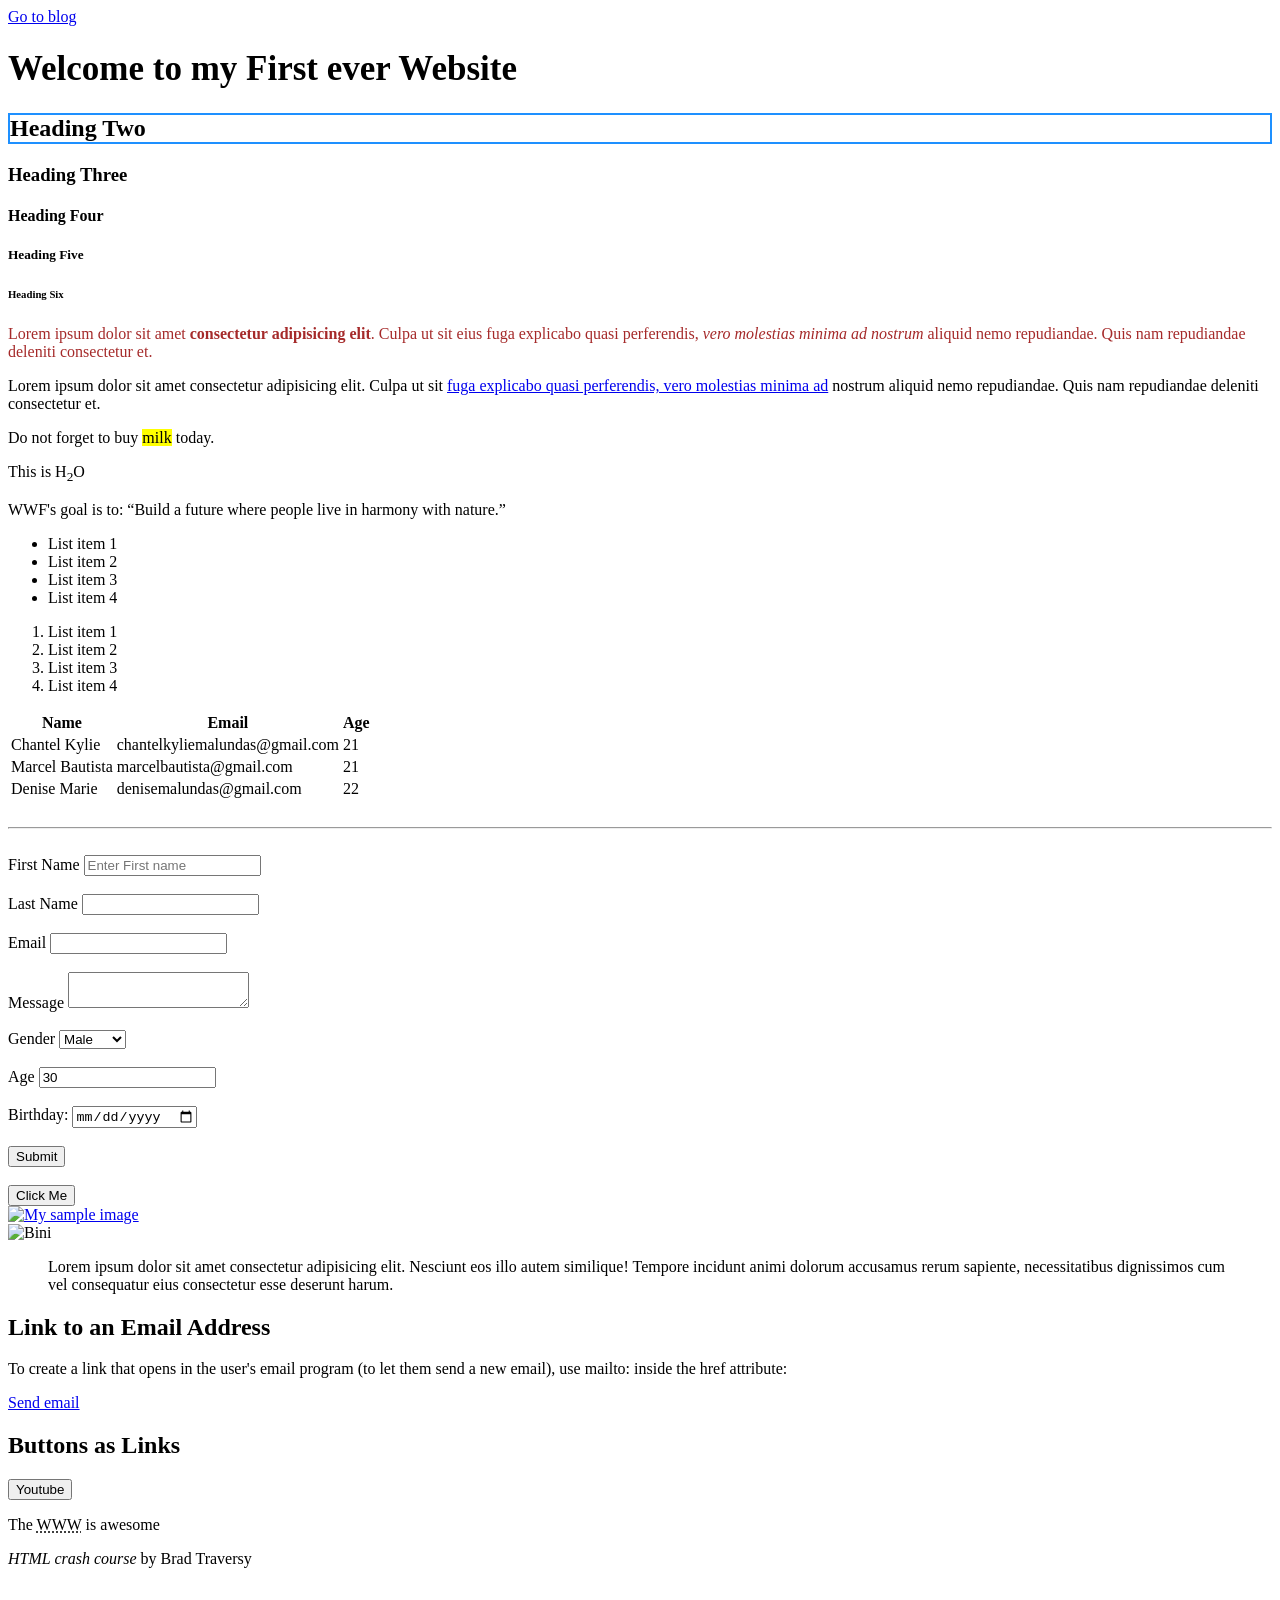
==== index.html @ e7158b21 "Add files via upload" ====
<!DOCTYPE html>
<html lang="en">
    <head>
        <title>HTML Cheat Sheet</title>
    </head>
    <body>
        <a href="blog.html">Go to blog</a>
        <!-- heading -->
         <h1 style="font-size: 35px;">Welcome to my First ever Website</h1>
         <h2 style="border: 2px solid dodgerblue;">Heading Two</h2>
         <h3>Heading Three</h3>
         <h4>Heading Four</h4>
         <h5>Heading Five</h5>
         <h6>Heading Six</h6>
         <!--Parangraph-->
         <p style="color: brown;">
            Lorem ipsum dolor sit amet <strong>consectetur adipisicing elit</strong>. Culpa ut sit eius fuga explicabo quasi perferendis, <em>vero molestias minima ad nostrum</em> aliquid nemo repudiandae. Quis nam repudiandae deleniti consectetur et.
         </p>
         <p style="font-family:Verdana">
            Lorem ipsum dolor sit amet consectetur adipisicing elit. Culpa ut sit <a href="http://google.com" target = "_blank">fuga explicabo quasi perferendis, vero molestias minima ad</a> nostrum aliquid nemo repudiandae. Quis nam repudiandae deleniti consectetur et.
         </p>
         <p>Do not forget to buy <mark>milk</mark> today.
         </p>
         <p>This is H<sub>2</sub>O</p>
         <p>WWF's goal is to: <q>Build a future where people live in harmony with nature.</q></p>
         <!--Lists-->
         <ul>
            <li>List item 1</li>
            <li>List item 2</li>
            <li>List item 3</li>
            <li>List item 4</li>
         </ul>

         <ol>
            <li>List item 1</li>
            <li>List item 2</li>
            <li>List item 3</li>
            <li>List item 4</li>
         </ol>

         <!--Table-->
         <table>
            <thead>
                <tr>
                    <th>Name</th>
                    <th>Email</th>
                    <th>Age</th>
                </tr>
            </thead>
            <tbody>
                <td>Chantel Kylie</td>
                <td>chantelkyliemalundas@gmail.com</td>
                <td>21</td>
            </tbody>
            <tbody>
                <td>Marcel Bautista</td>
                <td>marcelbautista@gmail.com</td>
                <td>21</td>
            </tbody>
            <tbody>
                <td>Denise Marie</td>
                <td>denisemalundas@gmail.com</td>
                <td>22</td>
            </tbody>
         </table>

         <br>
         <hr>
         <br>
         <!--Forms-->
         <form action="process.php" method="post">
            <div>
                <label>First Name</label>
            <input type="text" name = "firstName"
            placeholder="Enter First name">
            </div>
            <br>
            <div>
                <label>Last Name</label>
            <input type="text" name = "lastName">
            </div>
            <br>
            <div>
                <label>Email</label>
            <input type="email" name = "email">
            </div>
            <br>
            <div>
                <label>Message</label>
                <textarea name="message"></textarea>
            </div>
            <br>
            <div>
                <label>Gender</label>
                <select name="gender">
                    <option value="male">Male</option>
                    <option value="female">Female</option>
                    <option value="other">Other</option>
                </select>
            <div>
            <br>
                <label>Age</label>
                <input type="number" name="age" value="30">
            </div>
            <br>
            <div>
                <label>Birthday:</label>
                <input type="date" name="bday">
            </div>
            </div>
            <br>
            <input type="submit" name="submit" value="Submit">
         </form>
         <br>
         <!--Button-->
         <button>Click Me</button>
         <br>

         <!--Image-->
         <a href="images/img1.jpg">
            <img src="images/img1.jpg" alt="My sample image" width="300" 
            height="300"></a>

        <br>
            <!--Image on another website-->
            <img src="https://images.app.goo.gl/erh2vTcqqSvv3LBy5" alt="Bini"
            style="width: 104px;height: 142px;">

        <!--Quotations-->
        <blockquote cite="https://chantelmedia.com">
            Lorem ipsum dolor sit amet consectetur adipisicing elit. Nesciunt eos illo autem similique! Tempore incidunt animi dolorum accusamus rerum sapiente, necessitatibus dignissimos cum vel consequatur eius consectetur esse deserunt harum.
        </blockquote>

        <h2>Link to an Email Address</h2>
        <p>To create a link that opens in the user's email program (to let them send a new email), use mailto: inside the href attribute:</p>
        <a href="mailto:arobachicham@gmail.com">Send email</a>

        <h2>Buttons as Links</h2>
        <button onclick="document.location='https://www.youtube.com'">Youtube</button>

        <p>The <abbr title="World Wide Web">WWW</abbr>  is awesome</p>
        <p> <cite>HTML crash course</cite> by Brad Traversy</p>
         <div style="margin-top: 500px;"></div>
    </body>
</html>
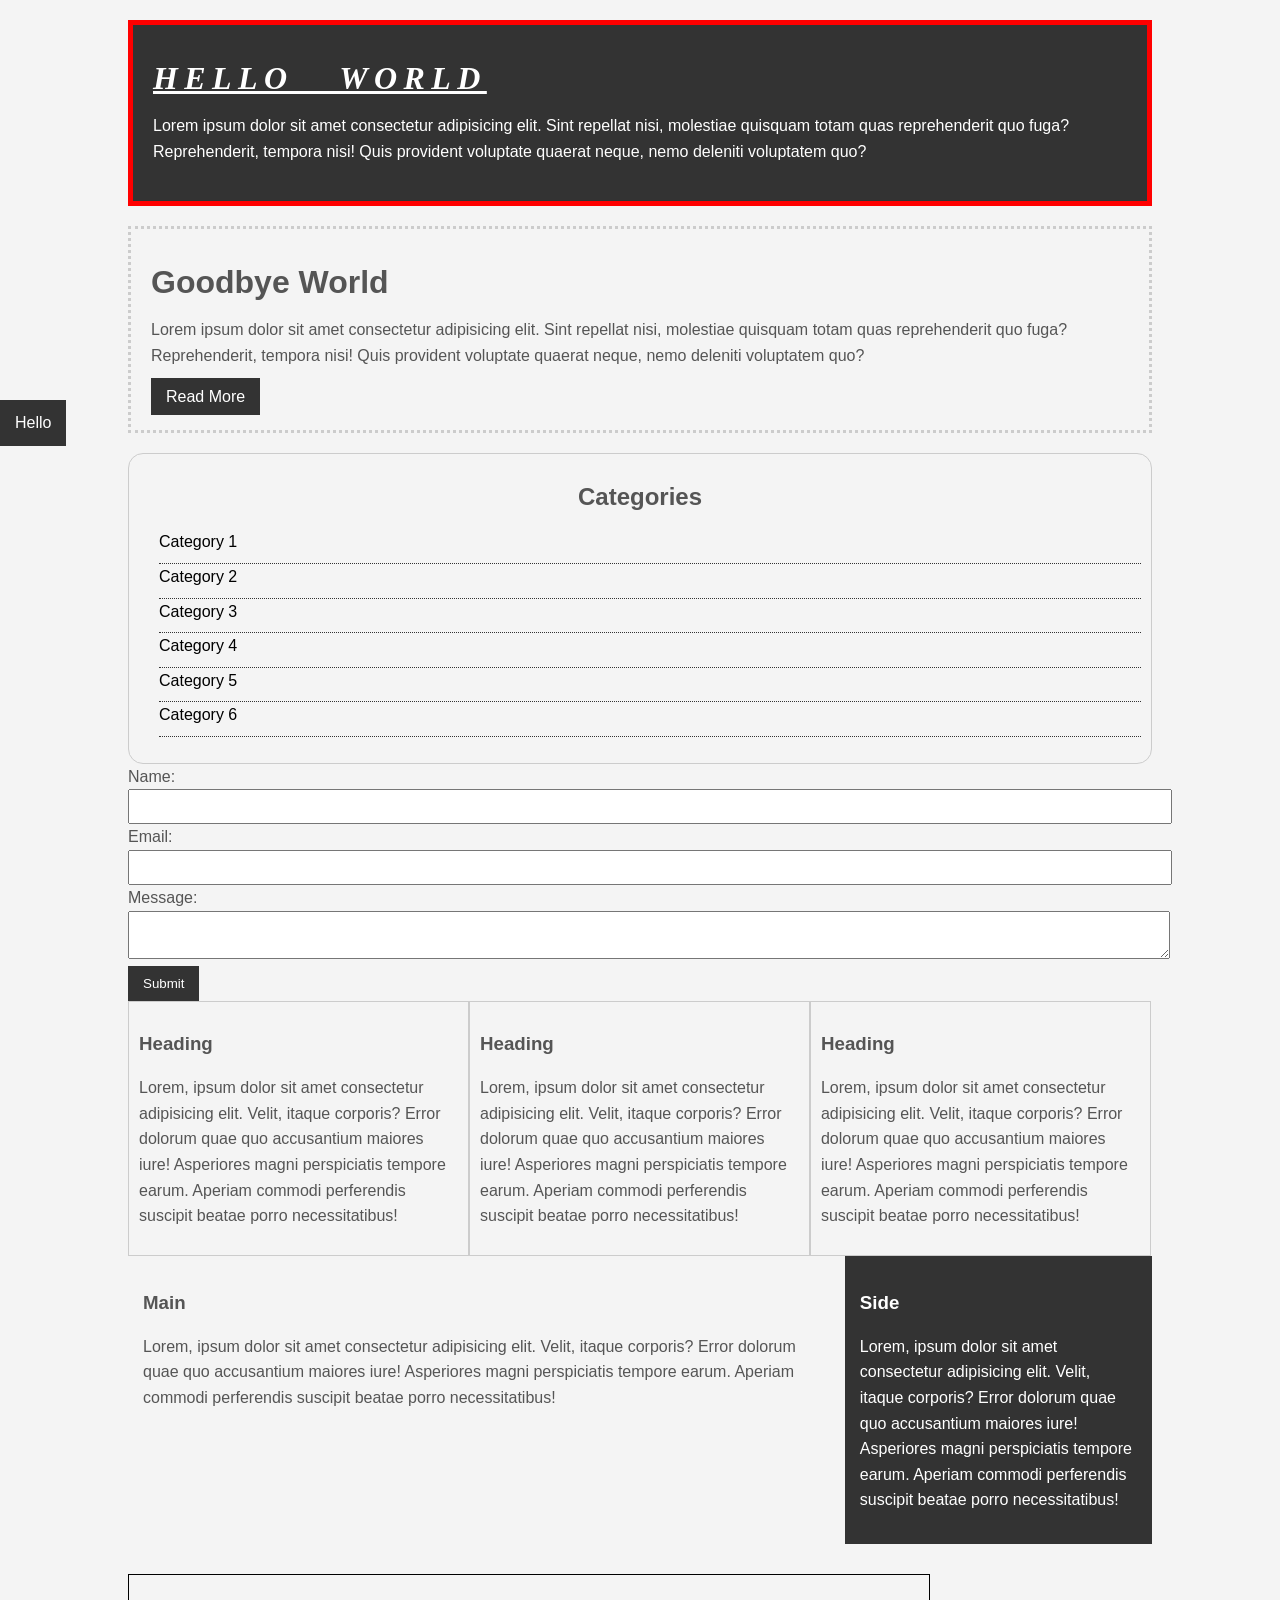
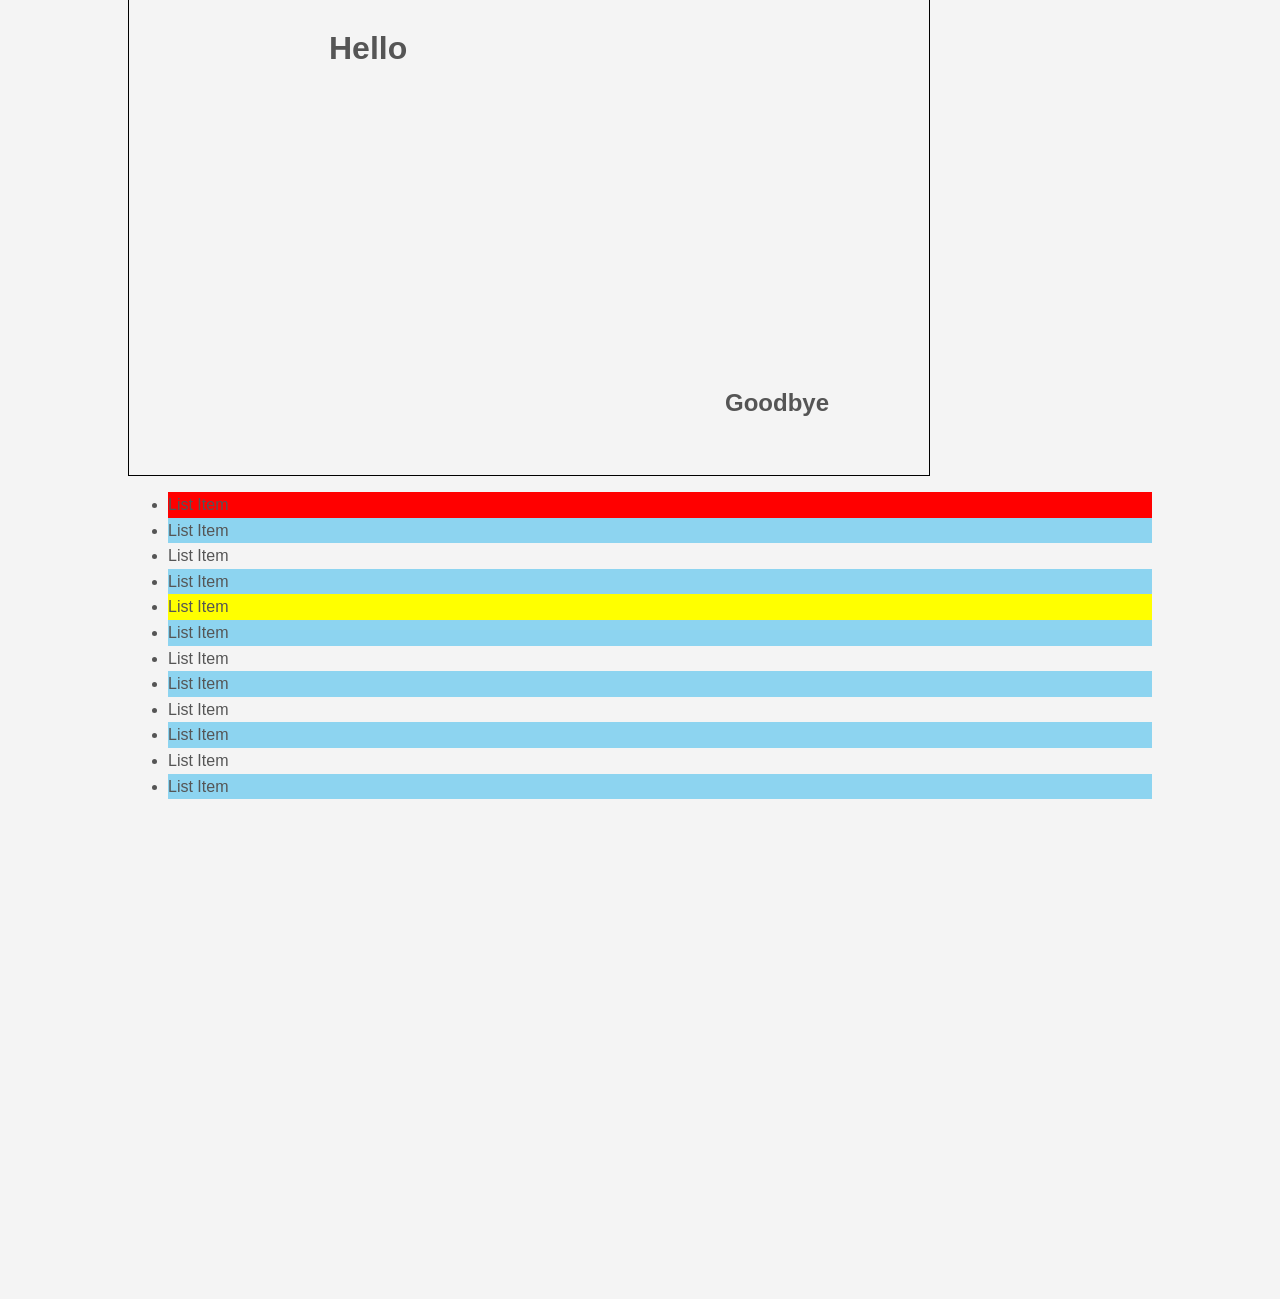
==== commit d7682a98: "Add files via upload" ====
--- a/index.html
+++ b/index.html
@@ -1,145 +1,116 @@
 <!DOCTYPE html>
 <html lang="en">
-    <head>
-        <title>HTML Cheat Sheet</title>
-    </head>
-    <body>
-        <a href="blog.html">Go to blog</a>
-        <!-- heading -->
-         <h1 style="font-size: 35px;">Welcome to my First ever Website</h1>
-         <h2 style="border: 2px solid dodgerblue;">Heading Two</h2>
-         <h3>Heading Three</h3>
-         <h4>Heading Four</h4>
-         <h5>Heading Five</h5>
-         <h6>Heading Six</h6>
-         <!--Parangraph-->
-         <p style="color: brown;">
-            Lorem ipsum dolor sit amet <strong>consectetur adipisicing elit</strong>. Culpa ut sit eius fuga explicabo quasi perferendis, <em>vero molestias minima ad nostrum</em> aliquid nemo repudiandae. Quis nam repudiandae deleniti consectetur et.
-         </p>
-         <p style="font-family:Verdana">
-            Lorem ipsum dolor sit amet consectetur adipisicing elit. Culpa ut sit <a href="http://google.com" target = "_blank">fuga explicabo quasi perferendis, vero molestias minima ad</a> nostrum aliquid nemo repudiandae. Quis nam repudiandae deleniti consectetur et.
-         </p>
-         <p>Do not forget to buy <mark>milk</mark> today.
-         </p>
-         <p>This is H<sub>2</sub>O</p>
-         <p>WWF's goal is to: <q>Build a future where people live in harmony with nature.</q></p>
-         <!--Lists-->
-         <ul>
-            <li>List item 1</li>
-            <li>List item 2</li>
-            <li>List item 3</li>
-            <li>List item 4</li>
-         </ul>
+<head>
+    <meta charset="UTF-8">
+    <meta name="viewport" content="width=device-width, initial-scale=1.0">
+    <title>CSS Cheat Sheet</title>
+    <link rel="stylesheet" type="text/css" href="style.css">
+</head>
+<body>
+    <div class = "container">
+        <div class="box-1">
+            <h1>Hello World</h1>
+            <p>Lorem ipsum dolor sit amet consectetur adipisicing elit. Sint repellat nisi, molestiae quisquam totam quas reprehenderit quo fuga? Reprehenderit, tempora nisi! Quis provident voluptate quaerat neque, nemo deleniti voluptatem quo?</p>
+        </div>
 
-         <ol>
-            <li>List item 1</li>
-            <li>List item 2</li>
-            <li>List item 3</li>
-            <li>List item 4</li>
-         </ol>
-
-         <!--Table-->
-         <table>
-            <thead>
-                <tr>
-                    <th>Name</th>
-                    <th>Email</th>
-                    <th>Age</th>
-                </tr>
-            </thead>
-            <tbody>
-                <td>Chantel Kylie</td>
-                <td>chantelkyliemalundas@gmail.com</td>
-                <td>21</td>
-            </tbody>
-            <tbody>
-                <td>Marcel Bautista</td>
-                <td>marcelbautista@gmail.com</td>
-                <td>21</td>
-            </tbody>
-            <tbody>
-                <td>Denise Marie</td>
-                <td>denisemalundas@gmail.com</td>
-                <td>22</td>
-            </tbody>
-         </table>
-
-         <br>
-         <hr>
-         <br>
-         <!--Forms-->
-         <form action="process.php" method="post">
-            <div>
-                <label>First Name</label>
-            <input type="text" name = "firstName"
-            placeholder="Enter First name">
+        <div class="box-2">
+            <h1>Goodbye World</h1>
+            <p>Lorem ipsum dolor sit amet consectetur adipisicing elit. Sint repellat nisi, molestiae quisquam totam quas reprehenderit quo fuga? Reprehenderit, tempora nisi! Quis provident voluptate quaerat neque, nemo deleniti voluptatem quo?</p>
+            <a class="button" href="">Read More</a>
+        </div>
+        <div class="categories">
+            <h2>Categories</h2>
+            <ul>
+                <li><a href="#">Category 1</a></li>
+                <li><a href="#">Category 2</a></li>
+                <li><a href="#">Category 3</a></li>
+                <li><a href="#">Category 4</a></li>
+                <li><a href="test.html">Category 5</a></li>
+                <li><a href="test.html">Category 6</a></li>
+            </ul>
+        </div>
+<!--
+        <form class="my-form">
+            <div class="form-group">
+                <label>Name: </label>
+                <input type="text" name="name">
             </div>
-            <br>
-            <div>
-                <label>Last Name</label>
-            <input type="text" name = "lastName">
+            <div class="form-group">
+                <label>Email: </label>
+                <input type="text" name="email">
             </div>
-            <br>
-            <div>
-                <label>Email</label>
-            <input type="email" name = "email">
+            <div class="form-group">
+                <label>Message: </label>
+                <input type="message"></div></textarea>
             </div>
-            <br>
-            <div>
-                <label>Message</label>
+            <input class="button" type="submit" value="Submit" name="">
+        </form>
+-->
+        <form class="my-form">
+            <div class="form-group">
+                <label>Name: </label>
+                <input type="text" name="name">
+            </div>
+            <div class="form-group">
+                <label>Email: </label>
+                <input type="email" name="email">
+            </div>
+            <div class="form-group">
+                <label>Message: </label>
                 <textarea name="message"></textarea>
             </div>
-            <br>
-            <div>
-                <label>Gender</label>
-                <select name="gender">
-                    <option value="male">Male</option>
-                    <option value="female">Female</option>
-                    <option value="other">Other</option>
-                </select>
-            <div>
-            <br>
-                <label>Age</label>
-                <input type="number" name="age" value="30">
-            </div>
-            <br>
-            <div>
-                <label>Birthday:</label>
-                <input type="date" name="bday">
-            </div>
-            </div>
-            <br>
-            <input type="submit" name="submit" value="Submit">
-         </form>
-         <br>
-         <!--Button-->
-         <button>Click Me</button>
-         <br>
+            <input class="button" type="submit" value="Submit" name=" ">
+        </form>
+        
+        <div class="block">
+            <h3>Heading</h3>
+            <p>Lorem, ipsum dolor sit amet consectetur adipisicing elit. Velit, itaque corporis? Error dolorum quae quo accusantium maiores iure! Asperiores magni perspiciatis tempore earum. Aperiam commodi perferendis suscipit beatae porro necessitatibus!</p>
+        </div>
 
-         <!--Image-->
-         <a href="images/img1.jpg">
-            <img src="images/img1.jpg" alt="My sample image" width="300" 
-            height="300"></a>
+        <div class="block">
+            <h3>Heading</h3>
+            <p>Lorem, ipsum dolor sit amet consectetur adipisicing elit. Velit, itaque corporis? Error dolorum quae quo accusantium maiores iure! Asperiores magni perspiciatis tempore earum. Aperiam commodi perferendis suscipit beatae porro necessitatibus!</p>
+        </div>
 
-        <br>
-            <!--Image on another website-->
-            <img src="https://images.app.goo.gl/erh2vTcqqSvv3LBy5" alt="Bini"
-            style="width: 104px;height: 142px;">
+        <div class="block">
+            <h3>Heading</h3>
+            <p>Lorem, ipsum dolor sit amet consectetur adipisicing elit. Velit, itaque corporis? Error dolorum quae quo accusantium maiores iure! Asperiores magni perspiciatis tempore earum. Aperiam commodi perferendis suscipit beatae porro necessitatibus!</p>
+        </div>
+        <div class="clr"></div>
+        <div id="main-block">
+            <h3>Main</h3>
+            <p>Lorem, ipsum dolor sit amet consectetur adipisicing elit. Velit, itaque corporis? Error dolorum quae quo accusantium maiores iure! Asperiores magni perspiciatis tempore earum. Aperiam commodi perferendis suscipit beatae porro necessitatibus!</p>
+        </div>
+        <div id="sidebar">
+            <h3>Side</h3>
+            <p>Lorem, ipsum dolor sit amet consectetur adipisicing elit. Velit, itaque corporis? Error dolorum quae quo accusantium maiores iure! Asperiores magni perspiciatis tempore earum. Aperiam commodi perferendis suscipit beatae porro necessitatibus!</p>
+        </div>
 
-        <!--Quotations-->
-        <blockquote cite="https://chantelmedia.com">
-            Lorem ipsum dolor sit amet consectetur adipisicing elit. Nesciunt eos illo autem similique! Tempore incidunt animi dolorum accusamus rerum sapiente, necessitatibus dignissimos cum vel consequatur eius consectetur esse deserunt harum.
-        </blockquote>
+        <div class="clr"></div>
 
-        <h2>Link to an Email Address</h2>
-        <p>To create a link that opens in the user's email program (to let them send a new email), use mailto: inside the href attribute:</p>
-        <a href="mailto:arobachicham@gmail.com">Send email</a>
+        <div class="p-box">
+            <h1>Hello</h1>
+            <h2>Goodbye</h2>
+        </div>
 
-        <h2>Buttons as Links</h2>
-        <button onclick="document.location='https://www.youtube.com'">Youtube</button>
+        <ul class="my-list">
+            <li>List Item</li>
+            <li>List Item</li>
+            <li>List Item</li>
+            <li>List Item</li>
+            <li>List Item</li>
+            <li>List Item</li>
+            <li>List Item</li>
+            <li>List Item</li>
+            <li>List Item</li>
+            <li>List Item</li>
+            <li>List Item</li>
+            <li>List Item</li>
+        </ul>
 
-        <p>The <abbr title="World Wide Web">WWW</abbr>  is awesome</p>
-        <p> <cite>HTML crash course</cite> by Brad Traversy</p>
-         <div style="margin-top: 500px;"></div>
-    </body>
+    </div> <!--Container-->
+    <a class="fix-me button" href="">Hello</a>
+
+    <div style="margin-top:500px;"></div>
+</body> 
 </html>
--- a/style.css
+++ b/style.css
@@ -0,0 +1,209 @@
+/*Every style, also called reset
+*{
+    margin:0;
+    padding:0;
+}*/
+
+body{
+    background-color:#f4f4f4;
+    color: #555555;
+    font: normal 16px Arial, Helvetica, sans-serif;
+    line-height: 1.6em;
+    margin: 0;
+}
+
+a{
+    text-decoration: none;
+    color:#000
+}
+
+a:hover{
+    color: red;
+}
+a:active{
+    color: green;
+}
+a:visited{
+}
+.container{
+    width: 80%;
+    margin: auto;
+}
+.button{
+    background-color: #333;
+    color: #fff;
+    padding: 10px 15px;
+    border: none;
+}
+.button:hover{
+    background: red;
+    color: white;
+}
+.clr{
+    clear: both;
+}
+.box-1{
+    background-color: #333;
+    color: #fff;
+
+    border-right: 5px red solid;
+    border-left: 5px red solid;
+    border-top: 5px red solid;
+    border-bottom: 5px red solid;
+    border-width: 3px;
+    border-bottom-width: 10px;
+    border-top-style: dotted;
+
+    border: 5px red solid;
+
+    padding: 20px;
+    margin-top: 20px;
+    margin: 20px 0;
+}
+
+.box-1 h1{
+    font-family: Tahoma;
+    font-weight: 800;
+    font-style: italic;
+    text-decoration: underline;
+    text-transform: uppercase;
+    letter-spacing: 0.2em;
+    word-spacing: 1em;
+}
+
+.box-2{
+    border: 3px dotted #ccc;
+    padding: 20px;
+    margin: 20px 0;
+}
+
+.categories {
+    border: 1px #ccc solid;
+    padding: 10px;
+    border-radius: 15px;
+}
+
+.categories h2{
+    text-align: center;
+}
+
+.categories ul {
+    padding: 0;
+    padding-left: 20px;
+    list-style: square;
+    list-style: none;
+}
+.categories li{
+    padding-bottom: 8px;
+    border-bottom: dotted 1px #333;
+    list-style-image: url('../images/blackcheck.png');
+}
+/*
+.my-form {
+    padding: 20px;
+}
+
+.my-form .form-group{
+    padding-bottom: 15px;
+}
+.my-form label{
+    display: block;
+}
+
+.my-form input[type="text"], 
+.my-form textarea{
+    padding: 8px;
+    width: 100%;
+    box-sizing: border-box;
+}
+
+.my-form input[type="submit"], .my-form button {
+    padding: 8px;
+    width: 100%;
+    background-color: #333;
+    color: white;
+}*/
+
+.my-form label{
+    display: block;
+}
+
+.my-form input[type="text"], .my-form textarea{
+    padding: 8px;
+    width: 100%;
+}
+
+.my-form input[type="email"]{
+    padding: 8px;
+    width: 100%;
+}
+
+.block {
+    float: left;
+    width: 33.3%;
+    border:1px solid #ccc;
+    padding: 10px;
+    box-sizing: border-box;
+}
+
+#main-block{
+    float: left;
+    width: 70%;
+    padding: 15px;
+    box-sizing: border-box;
+}
+
+#sidebar{
+    float: right;
+    width: 30%;
+    background-color: #333;
+    color: #fff;
+    padding: 15px;
+    box-sizing: border-box;
+}
+
+.p-box {
+    width: 800px;
+    height: 500px;
+    border: 1px solid #000;
+    margin-top: 30px;
+    position: relative;
+    background-image: url('../images/bg.jpg');
+
+    background-repeat: no-repeat;
+    background-position: 100px 200px;
+    background-position: center top;
+}
+
+.p-box h1 {
+    position: absolute;
+    top: 40px;
+    left: 200px;
+}
+
+.p-box h2 {
+    position: absolute;
+    bottom: 40px;
+    right: 100px;
+}
+
+.fix-me{
+    position: fixed;
+    top: 400px;
+}
+
+.my-list li:first-child{
+    background: red;
+}
+
+.my-list li:last-child{
+    background: blue;
+}
+
+.my-list li:nth-child(5){
+    background: yellow;
+}
+
+.my-list li:nth-child(even){
+    background: #8dd4f0;
+}
